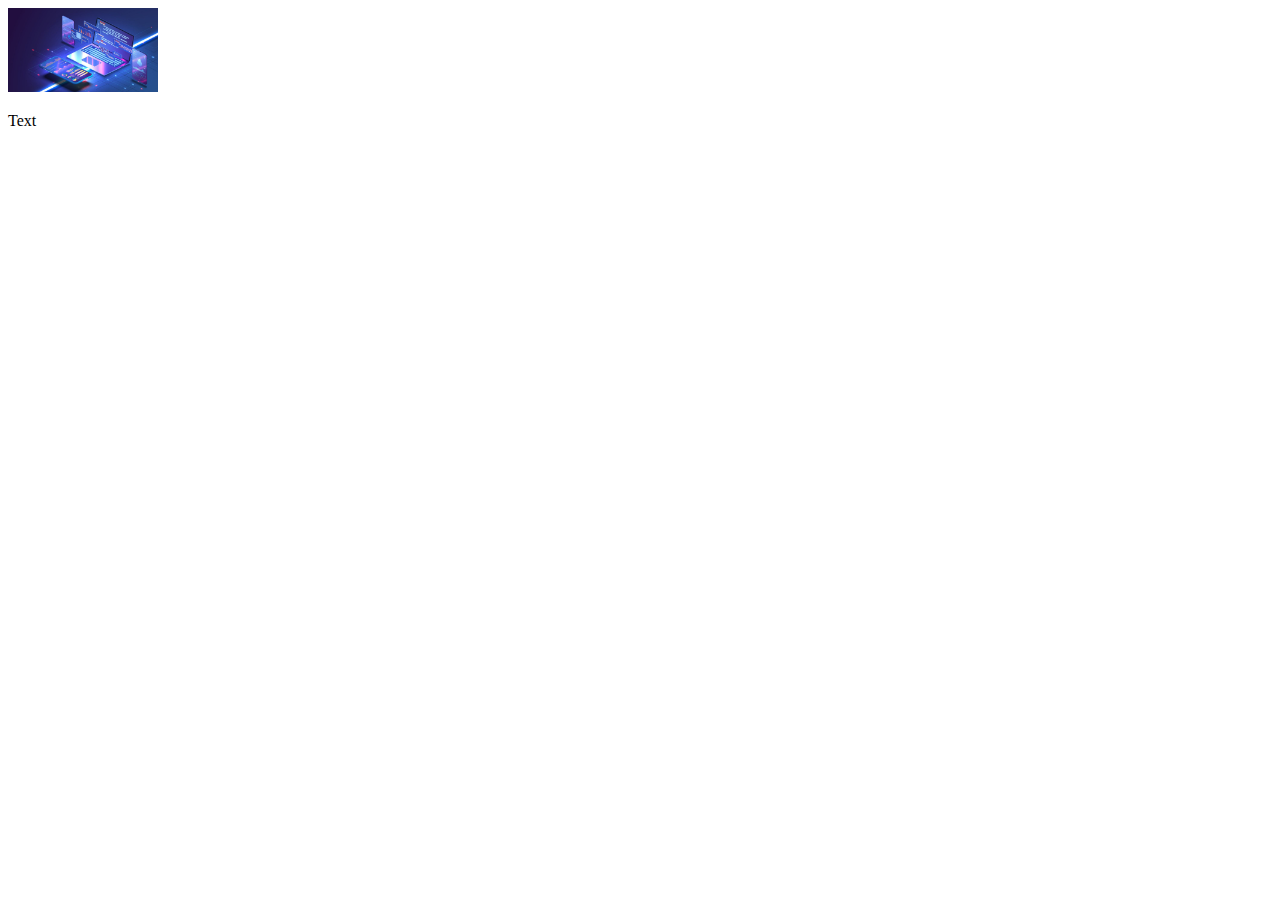
==== test.html @ 3f7b19ea "first commit" ====
<!DOCTYPE html>
<html lang="en">
  <head>
    <meta charset="UTF-8" />
    <meta http-equiv="X-UA-Compatible" content="IE=edge" />
    <meta name="viewport" content="width=device-width, initial-scale=1.0" />
    <title>Erste Website</title>
    <link rel="stylesheet" href="test.css">
  </head>
  <body>
    <img src="webdev_image.png" alt="" class="image">
    <img src="webdev_image2.png" alt="" class="image">
    <p>Text</p>
  </body>
</html>
---- test.css ----
*{
 /* margin: 0; */
 /* padding: 0; */
}
body *{
}
h1{
    padding : 100px;
    background: rgb(21, 12, 35);
    color: white;
}
.image{
    width: 150px;
}
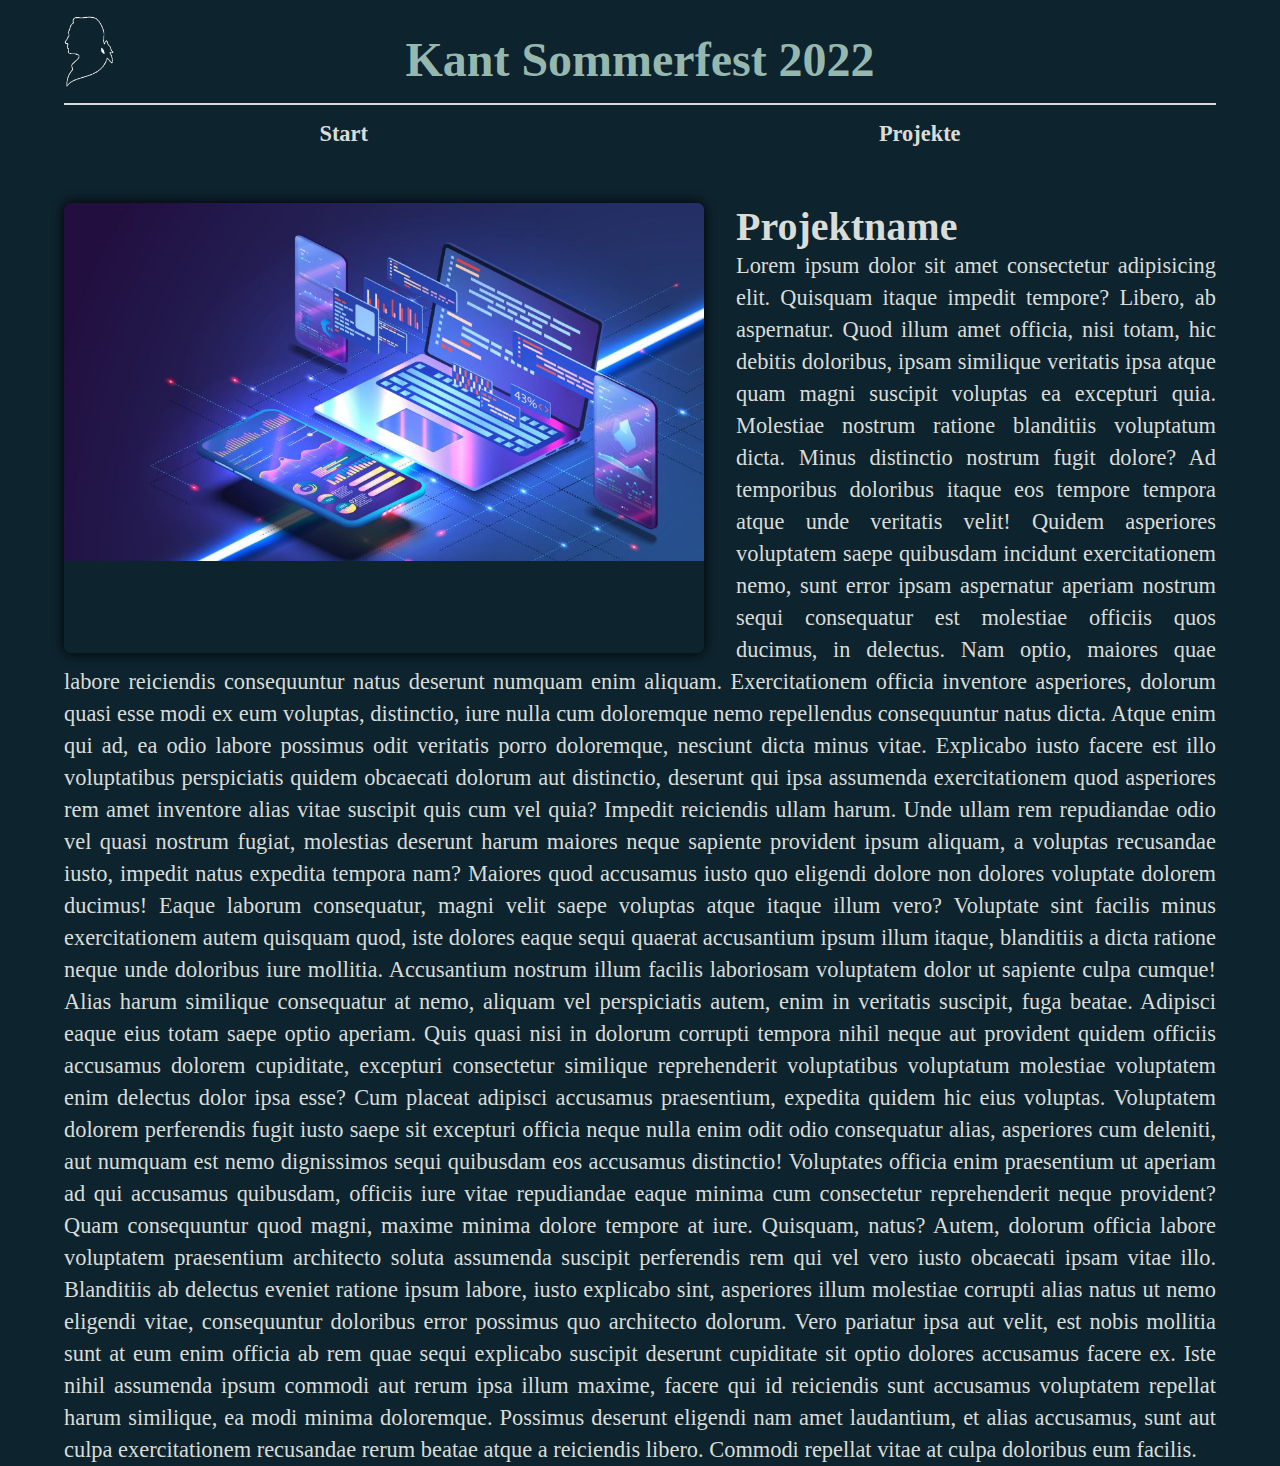
==== commit 270d9f3e: "first project page draft" ====
--- a/test.html
+++ b/test.html
@@ -5,11 +5,41 @@
     <meta http-equiv="X-UA-Compatible" content="IE=edge" />
     <meta name="viewport" content="width=device-width, initial-scale=1.0" />
     <title>Erste Website</title>
-    <link rel="stylesheet" href="test.css">
+    <link rel="stylesheet" href="test.css" />
+    <link rel="stylesheet" href="style.css">
   </head>
   <body>
-    <img src="webdev_image.png" alt="" class="image">
-    <img src="webdev_image2.png" alt="" class="image">
-    <p>Text</p>
+    <img id="head_logo" src="LogoKlein.png" alt="">
+    <h1 id="main_headline">Kant Sommerfest 2022</h1>
+
+    <nav class="nav">
+      <a href="/" class="page_link">Start</a>
+
+      <div class="dropdown">
+        <p id="dropdown_header">Projekte</p>
+        <div class="content">
+          <ul id="content_list">
+            <li>
+              <a href="learning.html">Webdesign</a>
+            </li>
+            <li>
+              <a href="test.html">Buchbinden</a>
+            </li>
+          </ul>
+        </div>
+      </div>
+    </nav>
+    <div class="project_content">
+      <div class="image_container">
+        <img class="info_image" src="webdev_image.png" alt="" />
+        <img class="info_image" src="webdev_image2.png" alt="" />
+        <img class="info_image" src="webdev_image.png" alt="" />
+        <img class="info_image" src="webdev_image2.png" alt="" />
+      </div>
+      <div class="info_text">
+        <h2 class="project_name_headline">Projektname</h2>
+        <p>Lorem ipsum dolor sit amet consectetur adipisicing elit. Quisquam itaque impedit tempore? Libero, ab aspernatur. Quod illum amet officia, nisi totam, hic debitis doloribus, ipsam similique veritatis ipsa atque quam magni suscipit voluptas ea excepturi quia. Molestiae nostrum ratione blanditiis voluptatum dicta. Minus distinctio nostrum fugit dolore? Ad temporibus doloribus itaque eos tempore tempora atque unde veritatis velit! Quidem asperiores voluptatem saepe quibusdam incidunt exercitationem nemo, sunt error ipsam aspernatur aperiam nostrum sequi consequatur est molestiae officiis quos ducimus, in delectus. Nam optio, maiores quae labore reiciendis consequuntur natus deserunt numquam enim aliquam. Exercitationem officia inventore asperiores, dolorum quasi esse modi ex eum voluptas, distinctio, iure nulla cum doloremque nemo repellendus consequuntur natus dicta. Atque enim qui ad, ea odio labore possimus odit veritatis porro doloremque, nesciunt dicta minus vitae. Explicabo iusto facere est illo voluptatibus perspiciatis quidem obcaecati dolorum aut distinctio, deserunt qui ipsa assumenda exercitationem quod asperiores rem amet inventore alias vitae suscipit quis cum vel quia? Impedit reiciendis ullam harum. Unde ullam rem repudiandae odio vel quasi nostrum fugiat, molestias deserunt harum maiores neque sapiente provident ipsum aliquam, a voluptas recusandae iusto, impedit natus expedita tempora nam? Maiores quod accusamus iusto quo eligendi dolore non dolores voluptate dolorem ducimus! Eaque laborum consequatur, magni velit saepe voluptas atque itaque illum vero? Voluptate sint facilis minus exercitationem autem quisquam quod, iste dolores eaque sequi quaerat accusantium ipsum illum itaque, blanditiis a dicta ratione neque unde doloribus iure mollitia. Accusantium nostrum illum facilis laboriosam voluptatem dolor ut sapiente culpa cumque! Alias harum similique consequatur at nemo, aliquam vel perspiciatis autem, enim in veritatis suscipit, fuga beatae. Adipisci eaque eius totam saepe optio aperiam. Quis quasi nisi in dolorum corrupti tempora nihil neque aut provident quidem officiis accusamus dolorem cupiditate, excepturi consectetur similique reprehenderit voluptatibus voluptatum molestiae voluptatem enim delectus dolor ipsa esse? Cum placeat adipisci accusamus praesentium, expedita quidem hic eius voluptas. Voluptatem dolorem perferendis fugit iusto saepe sit excepturi officia neque nulla enim odit odio consequatur alias, asperiores cum deleniti, aut numquam est nemo dignissimos sequi quibusdam eos accusamus distinctio! Voluptates officia enim praesentium ut aperiam ad qui accusamus quibusdam, officiis iure vitae repudiandae eaque minima cum consectetur reprehenderit neque provident? Quam consequuntur quod magni, maxime minima dolore tempore at iure. Quisquam, natus? Autem, dolorum officia labore voluptatem praesentium architecto soluta assumenda suscipit perferendis rem qui vel vero iusto obcaecati ipsam vitae illo. Blanditiis ab delectus eveniet ratione ipsum labore, iusto explicabo sint, asperiores illum molestiae corrupti alias natus ut nemo eligendi vitae, consequuntur doloribus error possimus quo architecto dolorum. Vero pariatur ipsa aut velit, est nobis mollitia sunt at eum enim officia ab rem quae sequi explicabo suscipit deserunt cupiditate sit optio dolores accusamus facere ex. Iste nihil assumenda ipsum commodi aut rerum ipsa illum maxime, facere qui id reiciendis sunt accusamus voluptatem repellat harum similique, ea modi minima doloremque. Possimus deserunt eligendi nam amet laudantium, et alias accusamus, sunt aut culpa exercitationem recusandae rerum beatae atque a reiciendis libero. Commodi repellat vitae at culpa doloribus eum facilis.</p>
+      </div>
+    </div>
   </body>
 </html>
--- a/test.css
+++ b/test.css
@@ -1,14 +1,48 @@
 *{
- /* margin: 0; */
- /* padding: 0; */
+ margin: 0;
+ padding: 0;
 }
+
+:root {
+    --background: rgb(13, 35, 46);
+    --med_dark_blue: rgb(1, 67, 93);
+    --med_light_blue: rgb(33, 111, 141);
+    --light_blue: rgb(168, 187, 194);
+    --font_color: rgb(218, 220, 215);
+    --weird_green: rgb(150, 183, 174);
+}
+
 body *{
 }
-h1{
-    padding : 100px;
-    background: rgb(21, 12, 35);
-    color: white;
+.project_content{
+    margin-top: 2.5rem;
 }
-.image{
-    width: 150px;
+.image_container{
+    width: 50vw;
+    height: 50vh;
+    margin-left: 5vw;
+    border-radius: 7px;
+    box-shadow: 0 0 12px #000;
+    overflow: hidden;
+    position: relative;
+    float: left;
+    margin-right: 2rem;
+    
+}
+
+.info_image{
+    position: absolute;
+    width: 100%;
+}
+
+.info_text{
+    padding: 0 5%;
+}
+.info_text h2{
+    font-size: 2.5rem;
+}
+.info_text p{
+    font-size: 1.4rem;
+    line-height: 2rem;
+    text-align: justify;
 }--- a/style.css
+++ b/style.css
@@ -0,0 +1,205 @@
+* {
+    margin: 0;
+    padding: 0;
+}
+
+:root {
+    --background: rgb(13, 35, 46);
+    --med_dark_blue: rgb(1, 67, 93);
+    --med_light_blue: rgb(33, 111, 141);
+    --light_blue: rgb(168, 187, 194);
+    --font_color: rgb(218, 220, 215);
+    --weird_green: rgb(150, 183, 174);
+}
+
+@font-face {
+    font-family: Comic;
+    src: url("Ldfcomicsans-jj7l.ttf");
+}
+ 
+body {
+    width: 100vw;
+    height: 100vh;
+    font-family: Calibri;
+    background-color: var(--background);
+    overflow-x: hidden;
+}
+
+body * {
+    color: var(--font_color);
+}
+
+#head_logo{
+    filter: invert(1);
+    width: 50px;
+    position: absolute;
+    top: 1rem;
+    left: 5%;
+}
+
+#main_headline {
+    color: var(--weird_green);
+    /* filter: contrast(2); */
+    width: 90%;
+    margin-inline: auto;
+    text-align: center;
+    margin-top: 2rem;
+    font-size: 3rem;
+}
+
+.nav {
+    margin: 1rem 0 0 0;
+    width: 90%;
+    margin-inline: auto;
+    border-top: 2px solid var(--font_color);
+    display: grid;
+    grid-template-columns: auto auto;
+    justify-content: space-around;
+    padding-top: 1rem;
+    font-size: 1.4rem;
+    font-weight: bold;
+}
+
+.nav * {
+    text-decoration: none;
+    z-index: 1000;
+}
+
+#dropdown_header {
+    padding-bottom: 1rem;
+}
+
+.dropdown>.content {
+    border: 2px solid var(--med_dark_blue);
+    position: absolute;
+    padding: 1.5rem;
+    border-radius: 7px;
+    background: var(--med_dark_blue);
+    opacity: 0;
+    transform: scale(0) translateX(-25%);
+    /* transform: translateX(-25%); */
+    transform-origin: center;
+    transition: opacity .5s;
+}
+
+.dropdown:hover>.content {
+    opacity: 1;
+    transform: scale(1) translateX(-25%);
+}
+
+#content_list {
+    list-style-type: none;
+}
+
+#content_list>li+li {
+    margin-top: 1rem;
+}
+
+.dropdown>.content::before {
+    content: "";
+    border: 1rem solid transparent;
+    border-bottom-color: var(--med_dark_blue);
+    display: inline-block;
+    height: 0;
+    width: 0;
+    position: absolute;
+    top: -2rem;
+    left: calc(50% - 1rem);
+}
+
+.section {
+    margin-top: 2rem;
+    width: 85%;
+    margin-inline: auto;
+    box-shadow: 0 0 7px #000;
+    padding: 1.5rem 2rem;
+    font-size: 1.3rem;
+    font-weight: bold;
+    border-radius: 5px;
+}
+
+.section.image {
+    display: grid;
+    gap: 5%;
+}
+
+.section.image.right {
+    grid-template-columns: 60% 35%;
+}
+
+.section.image.left {
+    grid-template-columns: 35% 60%;
+}
+
+.image img {
+    width: 100%;
+    border-radius: 10px;
+    box-shadow: 0 0 15px #000;
+}
+
+.image>.content {
+    height: 100%;
+    display: flex;
+    justify-content: center;
+    align-items: center;
+}
+
+.section>.content {
+    /* padding-left: .5rem; */
+    padding: .5rem 0 .75rem .5rem;
+}
+
+.section.first>.content {
+    border-left: 1.5rem solid var(--med_light_blue);
+
+}
+
+.section.second>.content {
+    border-left: 1.5rem solid var(--weird_green);
+}
+
+.diashow {
+    position: relative;
+    margin-top: 3rem ;
+    box-shadow: inset 0 0 15px black;
+    height: 300px;
+    width: 100vw;
+    /* overflow: auto; */
+    display: flex;
+    flex-direction: row;
+    animation: diashow_animation infinite ease-in-out alternate;
+    animation-duration: 12s;
+}
+
+.diashow:hover{
+    animation-play-state: paused;
+}
+
+
+.diashow::-webkit-scrollbar {
+    display: none;
+}
+
+.diashow {
+    -ms-overflow-style: none;
+    scrollbar-width: none;
+}
+
+.diashow_image{
+    height: 100%;
+    transition: transform .3s, border-radius .3s;
+}
+
+.diashow_image:hover{
+    border-radius: 10px;
+    transform: scale(1.05);
+    z-index: 1000;
+}
+@keyframes diashow_animation{
+    0%{
+        transform: translateX(0%);
+    }
+    100%{
+        transform: translateX(-150%);
+    }
+}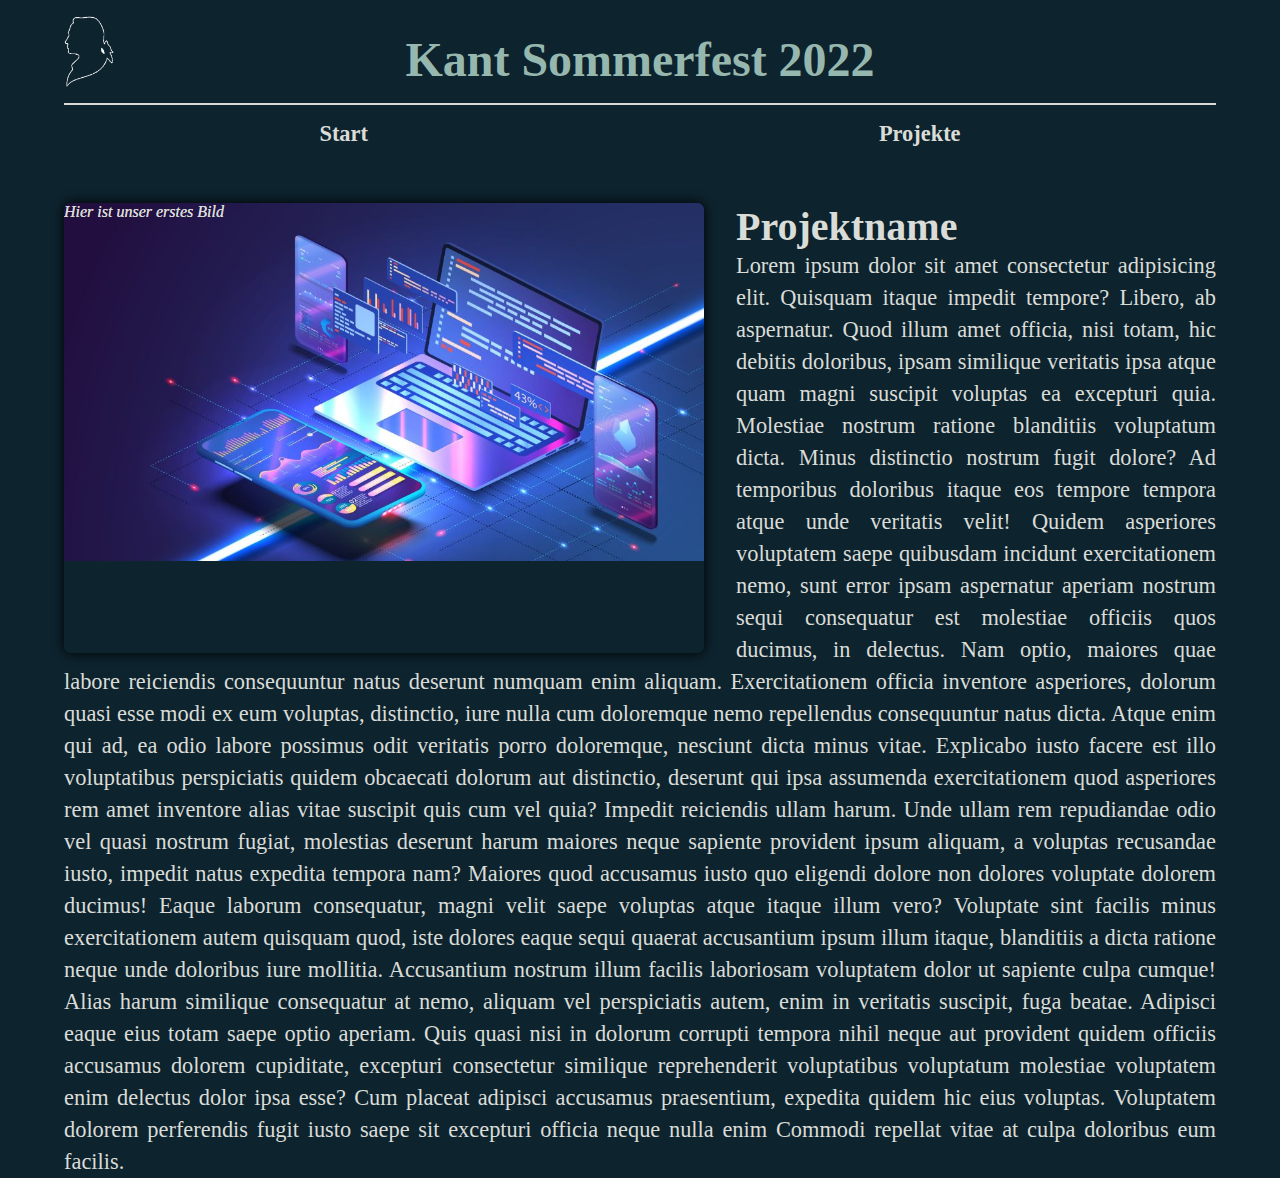
==== commit 79494077: "draft altered" ====
--- a/test.html
+++ b/test.html
@@ -6,10 +6,10 @@
     <meta name="viewport" content="width=device-width, initial-scale=1.0" />
     <title>Erste Website</title>
     <link rel="stylesheet" href="test.css" />
-    <link rel="stylesheet" href="style.css">
+    <link rel="stylesheet" href="style.css" />
   </head>
   <body>
-    <img id="head_logo" src="LogoKlein.png" alt="">
+    <img id="head_logo" src="LogoKlein.png" alt="" />
     <h1 id="main_headline">Kant Sommerfest 2022</h1>
 
     <nav class="nav">
@@ -30,15 +30,66 @@
       </div>
     </nav>
     <div class="project_content">
-      <div class="image_container">
-        <img class="info_image" src="webdev_image.png" alt="" />
-        <img class="info_image" src="webdev_image2.png" alt="" />
-        <img class="info_image" src="webdev_image.png" alt="" />
-        <img class="info_image" src="webdev_image2.png" alt="" />
+      <div class="images_container">
+        <div class="image_container">
+          <img class="info_image" src="webdev_image.png" alt="" />
+          <p class="info_image_description">Hier ist unser erstes Bild</p>
+        </div>
+
+        <div class="image_container">
+          <img class="info_image" src="webdev_image2.png" alt="" />
+          <p class="info_image_description">Hier ist unser erstes Bild</p>
+        </div>
+        <div class="image_container">
+          <img class="info_image" src="webdev_image.png" alt="" />
+          <p class="info_image_description">Hier ist unser erstes Bild</p>
+        </div>
+        <div class="image_container">
+          <img class="info_image" src="webdev_image2.png" alt="" />
+          <p class="info_image_description">Hier ist unser erstes Bild</p>
+        </div>
       </div>
       <div class="info_text">
         <h2 class="project_name_headline">Projektname</h2>
-        <p>Lorem ipsum dolor sit amet consectetur adipisicing elit. Quisquam itaque impedit tempore? Libero, ab aspernatur. Quod illum amet officia, nisi totam, hic debitis doloribus, ipsam similique veritatis ipsa atque quam magni suscipit voluptas ea excepturi quia. Molestiae nostrum ratione blanditiis voluptatum dicta. Minus distinctio nostrum fugit dolore? Ad temporibus doloribus itaque eos tempore tempora atque unde veritatis velit! Quidem asperiores voluptatem saepe quibusdam incidunt exercitationem nemo, sunt error ipsam aspernatur aperiam nostrum sequi consequatur est molestiae officiis quos ducimus, in delectus. Nam optio, maiores quae labore reiciendis consequuntur natus deserunt numquam enim aliquam. Exercitationem officia inventore asperiores, dolorum quasi esse modi ex eum voluptas, distinctio, iure nulla cum doloremque nemo repellendus consequuntur natus dicta. Atque enim qui ad, ea odio labore possimus odit veritatis porro doloremque, nesciunt dicta minus vitae. Explicabo iusto facere est illo voluptatibus perspiciatis quidem obcaecati dolorum aut distinctio, deserunt qui ipsa assumenda exercitationem quod asperiores rem amet inventore alias vitae suscipit quis cum vel quia? Impedit reiciendis ullam harum. Unde ullam rem repudiandae odio vel quasi nostrum fugiat, molestias deserunt harum maiores neque sapiente provident ipsum aliquam, a voluptas recusandae iusto, impedit natus expedita tempora nam? Maiores quod accusamus iusto quo eligendi dolore non dolores voluptate dolorem ducimus! Eaque laborum consequatur, magni velit saepe voluptas atque itaque illum vero? Voluptate sint facilis minus exercitationem autem quisquam quod, iste dolores eaque sequi quaerat accusantium ipsum illum itaque, blanditiis a dicta ratione neque unde doloribus iure mollitia. Accusantium nostrum illum facilis laboriosam voluptatem dolor ut sapiente culpa cumque! Alias harum similique consequatur at nemo, aliquam vel perspiciatis autem, enim in veritatis suscipit, fuga beatae. Adipisci eaque eius totam saepe optio aperiam. Quis quasi nisi in dolorum corrupti tempora nihil neque aut provident quidem officiis accusamus dolorem cupiditate, excepturi consectetur similique reprehenderit voluptatibus voluptatum molestiae voluptatem enim delectus dolor ipsa esse? Cum placeat adipisci accusamus praesentium, expedita quidem hic eius voluptas. Voluptatem dolorem perferendis fugit iusto saepe sit excepturi officia neque nulla enim odit odio consequatur alias, asperiores cum deleniti, aut numquam est nemo dignissimos sequi quibusdam eos accusamus distinctio! Voluptates officia enim praesentium ut aperiam ad qui accusamus quibusdam, officiis iure vitae repudiandae eaque minima cum consectetur reprehenderit neque provident? Quam consequuntur quod magni, maxime minima dolore tempore at iure. Quisquam, natus? Autem, dolorum officia labore voluptatem praesentium architecto soluta assumenda suscipit perferendis rem qui vel vero iusto obcaecati ipsam vitae illo. Blanditiis ab delectus eveniet ratione ipsum labore, iusto explicabo sint, asperiores illum molestiae corrupti alias natus ut nemo eligendi vitae, consequuntur doloribus error possimus quo architecto dolorum. Vero pariatur ipsa aut velit, est nobis mollitia sunt at eum enim officia ab rem quae sequi explicabo suscipit deserunt cupiditate sit optio dolores accusamus facere ex. Iste nihil assumenda ipsum commodi aut rerum ipsa illum maxime, facere qui id reiciendis sunt accusamus voluptatem repellat harum similique, ea modi minima doloremque. Possimus deserunt eligendi nam amet laudantium, et alias accusamus, sunt aut culpa exercitationem recusandae rerum beatae atque a reiciendis libero. Commodi repellat vitae at culpa doloribus eum facilis.</p>
+        <p>
+          Lorem ipsum dolor sit amet consectetur adipisicing elit. Quisquam
+          itaque impedit tempore? Libero, ab aspernatur. Quod illum amet
+          officia, nisi totam, hic debitis doloribus, ipsam similique veritatis
+          ipsa atque quam magni suscipit voluptas ea excepturi quia. Molestiae
+          nostrum ratione blanditiis voluptatum dicta. Minus distinctio nostrum
+          fugit dolore? Ad temporibus doloribus itaque eos tempore tempora atque
+          unde veritatis velit! Quidem asperiores voluptatem saepe quibusdam
+          incidunt exercitationem nemo, sunt error ipsam aspernatur aperiam
+          nostrum sequi consequatur est molestiae officiis quos ducimus, in
+          delectus. Nam optio, maiores quae labore reiciendis consequuntur natus
+          deserunt numquam enim aliquam. Exercitationem officia inventore
+          asperiores, dolorum quasi esse modi ex eum voluptas, distinctio, iure
+          nulla cum doloremque nemo repellendus consequuntur natus dicta. Atque
+          enim qui ad, ea odio labore possimus odit veritatis porro doloremque,
+          nesciunt dicta minus vitae. Explicabo iusto facere est illo
+          voluptatibus perspiciatis quidem obcaecati dolorum aut distinctio,
+          deserunt qui ipsa assumenda exercitationem quod asperiores rem amet
+          inventore alias vitae suscipit quis cum vel quia? Impedit reiciendis
+          ullam harum. Unde ullam rem repudiandae odio vel quasi nostrum fugiat,
+          molestias deserunt harum maiores neque sapiente provident ipsum
+          aliquam, a voluptas recusandae iusto, impedit natus expedita tempora
+          nam? Maiores quod accusamus iusto quo eligendi dolore non dolores
+          voluptate dolorem ducimus! Eaque laborum consequatur, magni velit
+          saepe voluptas atque itaque illum vero? Voluptate sint facilis minus
+          exercitationem autem quisquam quod, iste dolores eaque sequi quaerat
+          accusantium ipsum illum itaque, blanditiis a dicta ratione neque unde
+          doloribus iure mollitia. Accusantium nostrum illum facilis laboriosam
+          voluptatem dolor ut sapiente culpa cumque! Alias harum similique
+          consequatur at nemo, aliquam vel perspiciatis autem, enim in veritatis
+          suscipit, fuga beatae. Adipisci eaque eius totam saepe optio aperiam.
+          Quis quasi nisi in dolorum corrupti tempora nihil neque aut provident
+          quidem officiis accusamus dolorem cupiditate, excepturi consectetur
+          similique reprehenderit voluptatibus voluptatum molestiae voluptatem
+          enim delectus dolor ipsa esse? Cum placeat adipisci accusamus
+          praesentium, expedita quidem hic eius voluptas. Voluptatem dolorem
+          perferendis fugit iusto saepe sit excepturi officia neque nulla enim
+          Commodi repellat vitae at culpa doloribus eum facilis.
+        </p>
       </div>
     </div>
   </body>
--- a/test.css
+++ b/test.css
@@ -17,7 +17,7 @@
 .project_content{
     margin-top: 2.5rem;
 }
-.image_container{
+.images_container{
     width: 50vw;
     height: 50vh;
     margin-left: 5vw;
@@ -45,4 +45,8 @@
     font-size: 1.4rem;
     line-height: 2rem;
     text-align: justify;
+}
+.info_image_description{
+    font-style: italic;
+    position: absolute;
 }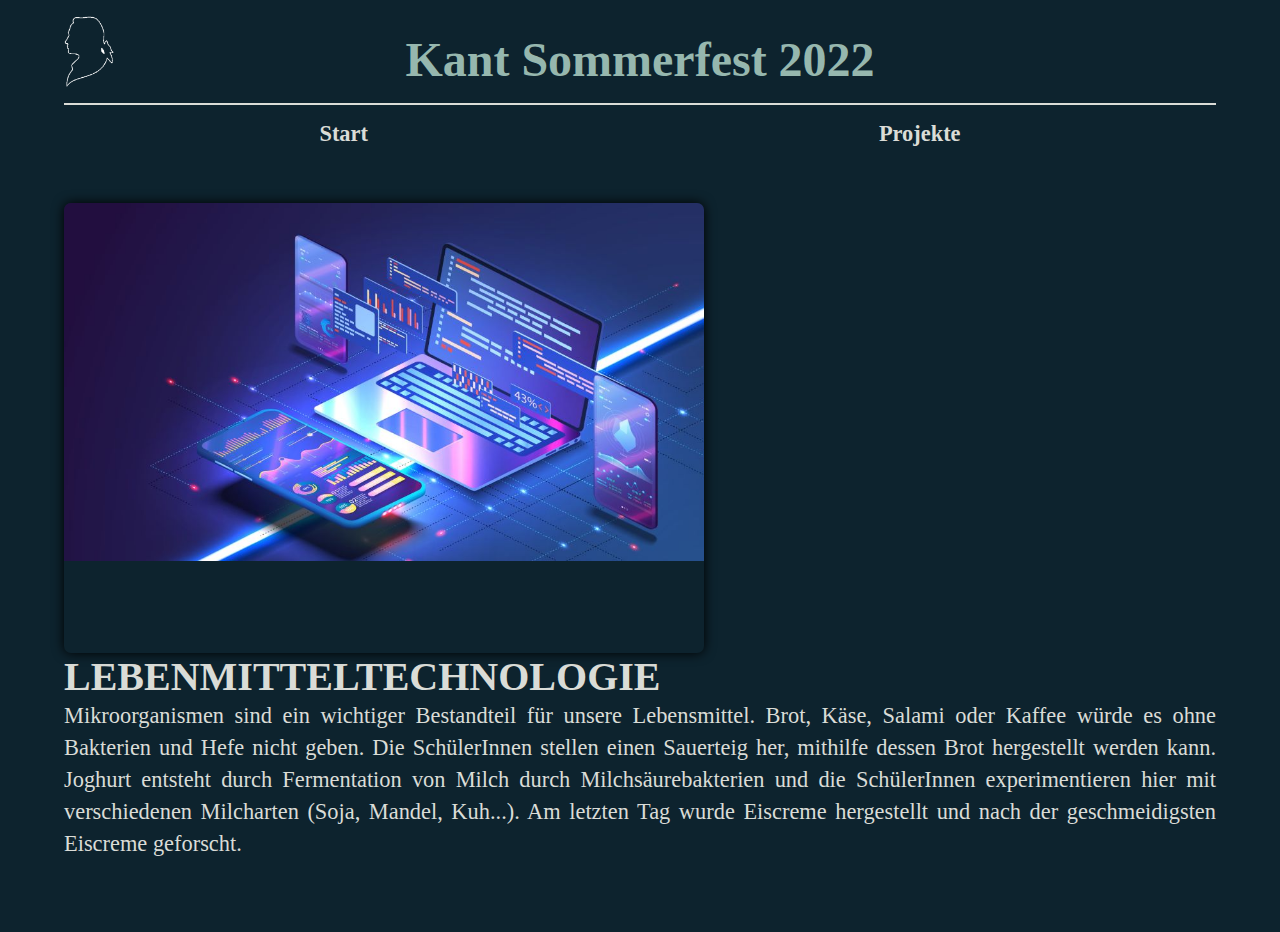
==== commit 95e55b84: "version day 2" ====
--- a/test.html
+++ b/test.html
@@ -38,59 +38,47 @@
 
         <div class="image_container">
           <img class="info_image" src="webdev_image2.png" alt="" />
-          <p class="info_image_description">Hier ist unser erstes Bild</p>
+          <p class="info_image_description">Hier ist unser zweites Bild</p>
         </div>
         <div class="image_container">
           <img class="info_image" src="webdev_image.png" alt="" />
-          <p class="info_image_description">Hier ist unser erstes Bild</p>
+          <p class="info_image_description">Hier ist unser drittes Bild</p>
         </div>
         <div class="image_container">
           <img class="info_image" src="webdev_image2.png" alt="" />
-          <p class="info_image_description">Hier ist unser erstes Bild</p>
+          <p class="info_image_description">Hier ist unser viertes Bild</p>
         </div>
       </div>
       <div class="info_text">
-        <h2 class="project_name_headline">Projektname</h2>
+        <h2 class="project_name_headline">LEBENMITTELTECHNOLOGIE</h2>
         <p>
-          Lorem ipsum dolor sit amet consectetur adipisicing elit. Quisquam
-          itaque impedit tempore? Libero, ab aspernatur. Quod illum amet
-          officia, nisi totam, hic debitis doloribus, ipsam similique veritatis
-          ipsa atque quam magni suscipit voluptas ea excepturi quia. Molestiae
-          nostrum ratione blanditiis voluptatum dicta. Minus distinctio nostrum
-          fugit dolore? Ad temporibus doloribus itaque eos tempore tempora atque
-          unde veritatis velit! Quidem asperiores voluptatem saepe quibusdam
-          incidunt exercitationem nemo, sunt error ipsam aspernatur aperiam
-          nostrum sequi consequatur est molestiae officiis quos ducimus, in
-          delectus. Nam optio, maiores quae labore reiciendis consequuntur natus
-          deserunt numquam enim aliquam. Exercitationem officia inventore
-          asperiores, dolorum quasi esse modi ex eum voluptas, distinctio, iure
-          nulla cum doloremque nemo repellendus consequuntur natus dicta. Atque
-          enim qui ad, ea odio labore possimus odit veritatis porro doloremque,
-          nesciunt dicta minus vitae. Explicabo iusto facere est illo
-          voluptatibus perspiciatis quidem obcaecati dolorum aut distinctio,
-          deserunt qui ipsa assumenda exercitationem quod asperiores rem amet
-          inventore alias vitae suscipit quis cum vel quia? Impedit reiciendis
-          ullam harum. Unde ullam rem repudiandae odio vel quasi nostrum fugiat,
-          molestias deserunt harum maiores neque sapiente provident ipsum
-          aliquam, a voluptas recusandae iusto, impedit natus expedita tempora
-          nam? Maiores quod accusamus iusto quo eligendi dolore non dolores
-          voluptate dolorem ducimus! Eaque laborum consequatur, magni velit
-          saepe voluptas atque itaque illum vero? Voluptate sint facilis minus
-          exercitationem autem quisquam quod, iste dolores eaque sequi quaerat
-          accusantium ipsum illum itaque, blanditiis a dicta ratione neque unde
-          doloribus iure mollitia. Accusantium nostrum illum facilis laboriosam
-          voluptatem dolor ut sapiente culpa cumque! Alias harum similique
-          consequatur at nemo, aliquam vel perspiciatis autem, enim in veritatis
-          suscipit, fuga beatae. Adipisci eaque eius totam saepe optio aperiam.
-          Quis quasi nisi in dolorum corrupti tempora nihil neque aut provident
-          quidem officiis accusamus dolorem cupiditate, excepturi consectetur
-          similique reprehenderit voluptatibus voluptatum molestiae voluptatem
-          enim delectus dolor ipsa esse? Cum placeat adipisci accusamus
-          praesentium, expedita quidem hic eius voluptas. Voluptatem dolorem
-          perferendis fugit iusto saepe sit excepturi officia neque nulla enim
-          Commodi repellat vitae at culpa doloribus eum facilis.
+          Mikroorganismen sind ein wichtiger Bestandteil für unsere
+          Lebensmittel. Brot, Käse, Salami oder Kaffee würde es ohne Bakterien
+          und Hefe nicht geben. Die SchülerInnen stellen einen Sauerteig her,
+          mithilfe dessen Brot hergestellt werden kann. Joghurt entsteht durch
+          Fermentation von Milch durch Milchsäurebakterien und die SchülerInnen
+          experimentieren hier mit verschiedenen Milcharten (Soja, Mandel,
+          Kuh...). Am letzten Tag wurde Eiscreme hergestellt und nach der
+          geschmeidigsten Eiscreme geforscht.
         </p>
       </div>
     </div>
+    <script>
+      var imgs = document.querySelectorAll(".image_container");
+
+      function tick(e) {
+        console.log(e % imgs.length);
+        imgs.forEach((img) => {
+          img.style.opacity = 0;
+          img.style.transform = "scale(0)";
+        });
+        imgs[e % imgs.length].style.opacity = 1;
+        imgs[e % imgs.length].style.transform = "scale(1)";
+        setTimeout(() => {
+          tick(e + 1);
+        }, 5000);
+      }
+      tick(0);
+    </script>
   </body>
 </html>
--- a/test.css
+++ b/test.css
@@ -30,6 +30,11 @@
     
 }
 
+.image_container{
+    opacity: 0;
+    transition: opacity .75s;
+}
+
 .info_image{
     position: absolute;
     width: 100%;
@@ -47,6 +52,15 @@
     text-align: justify;
 }
 .info_image_description{
+    opacity: 0;
     font-style: italic;
     position: absolute;
+    transition: opacity .5s;
+}
+
+.image_container:hover>.info_image_description{
+    opacity: 1;
+}
+.image_container:hover>.info_image{
+    filter: blur(3px);
 }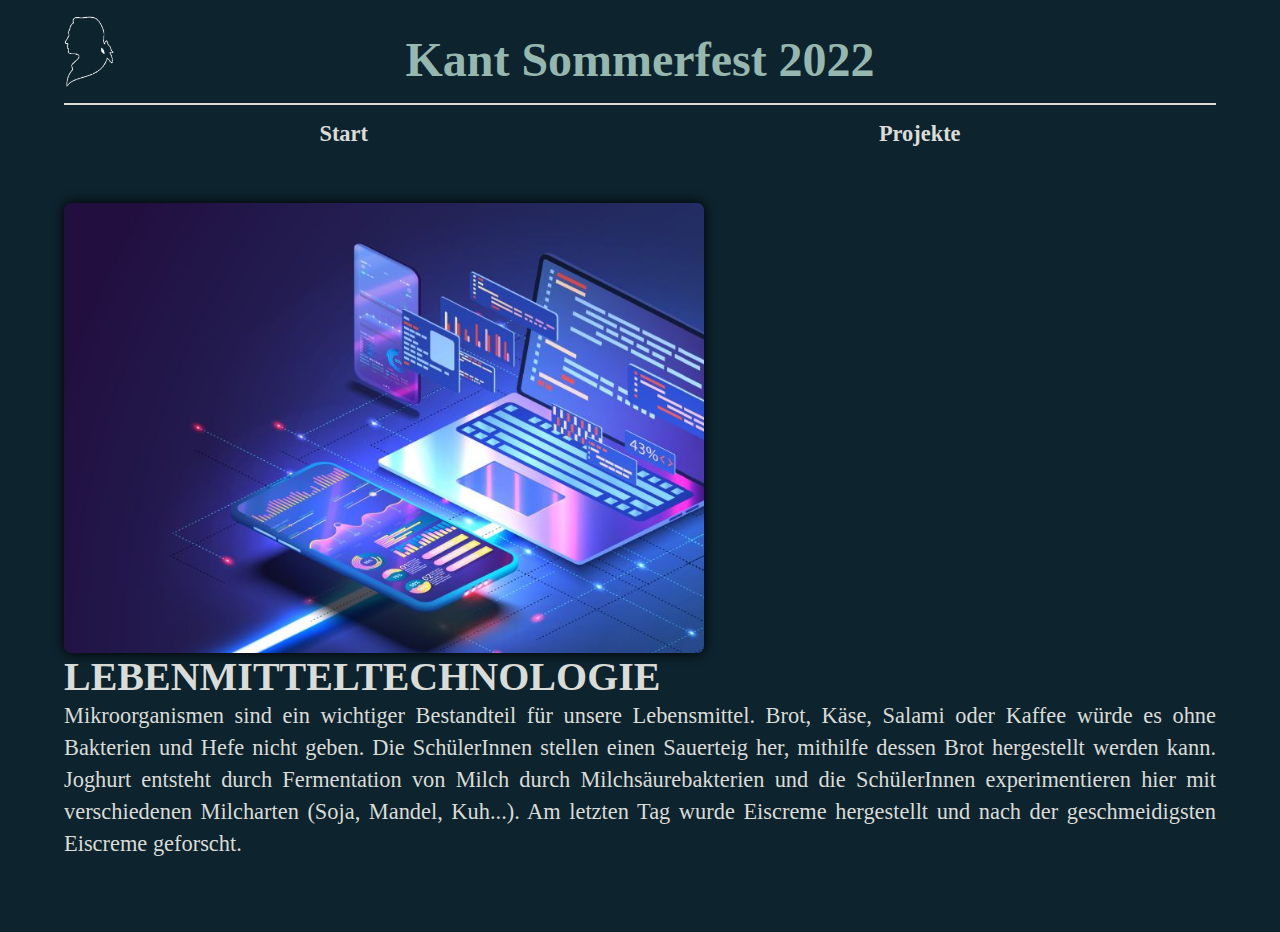
==== commit bb0d7848: "curren changes" ====
--- a/test.html
+++ b/test.html
@@ -20,7 +20,7 @@
         <div class="content">
           <ul id="content_list">
             <li>
-              <a href="learning.html">Webdesign</a>
+              <a href="test.html">Lebensmitteltechnologien</a>
             </li>
             <li>
               <a href="test.html">Buchbinden</a>
@@ -33,20 +33,28 @@
       <div class="images_container">
         <div class="image_container">
           <img class="info_image" src="webdev_image.png" alt="" />
-          <p class="info_image_description">Hier ist unser erstes Bild</p>
+          <div class="info_image_description">
+            <p>Hier ist unser erstes Bild</p>
+          </div>
         </div>
 
         <div class="image_container">
           <img class="info_image" src="webdev_image2.png" alt="" />
-          <p class="info_image_description">Hier ist unser zweites Bild</p>
+          <div class="info_image_description">
+            <p>Hier ist unser zweites Bild</p>
+          </div>
         </div>
         <div class="image_container">
           <img class="info_image" src="webdev_image.png" alt="" />
-          <p class="info_image_description">Hier ist unser drittes Bild</p>
+          <div class="info_image_description">
+            <p>Hier ist unser drittes Bild</p>
+          </div>
         </div>
         <div class="image_container">
           <img class="info_image" src="webdev_image2.png" alt="" />
-          <p class="info_image_description">Hier ist unser viertes Bild</p>
+          <div class="info_image_description">
+            <p>Hier ist unser viertes Bild</p>
+          </div>
         </div>
       </div>
       <div class="info_text">
--- a/test.css
+++ b/test.css
@@ -1,6 +1,7 @@
 *{
  margin: 0;
  padding: 0;
+ box-sizing: border-box;
 }
 
 :root {
@@ -12,8 +13,6 @@
     --weird_green: rgb(150, 183, 174);
 }
 
-body *{
-}
 .project_content{
     margin-top: 2.5rem;
 }
@@ -31,13 +30,19 @@
 }
 
 .image_container{
+    height: 100%;
+    width: 100%;
     opacity: 0;
     transition: opacity .75s;
+    position: relative;
 }
 
 .info_image{
     position: absolute;
-    width: 100%;
+    width: auto;
+    max-height: 100%;
+    /* object-fit: cover; */
+    
 }
 
 .info_text{
@@ -55,12 +60,31 @@
     opacity: 0;
     font-style: italic;
     position: absolute;
-    transition: opacity .5s;
+    width: 100%;
+    padding: 3rem;
+    text-align: center;
+    transform: translateY(7.4rem);
+    transition: opacity .5s, transform .5s;
+    left: 0;
+    bottom: 0;
+}
+
+.info_image_description:before{
+    content: "";
+    height: 100%;
+    width: 100%;
+    position: absolute;
+    background: var(--med_light_blue);
+    opacity: .5;
+    left: 0;
+    top: 0;
+    transition: blur .2s;
 }
 
 .image_container:hover>.info_image_description{
     opacity: 1;
+    transform: translateY(0);
 }
-.image_container:hover>.info_image{
+.image_container:hover>.info_image_description:before{
     filter: blur(3px);
 }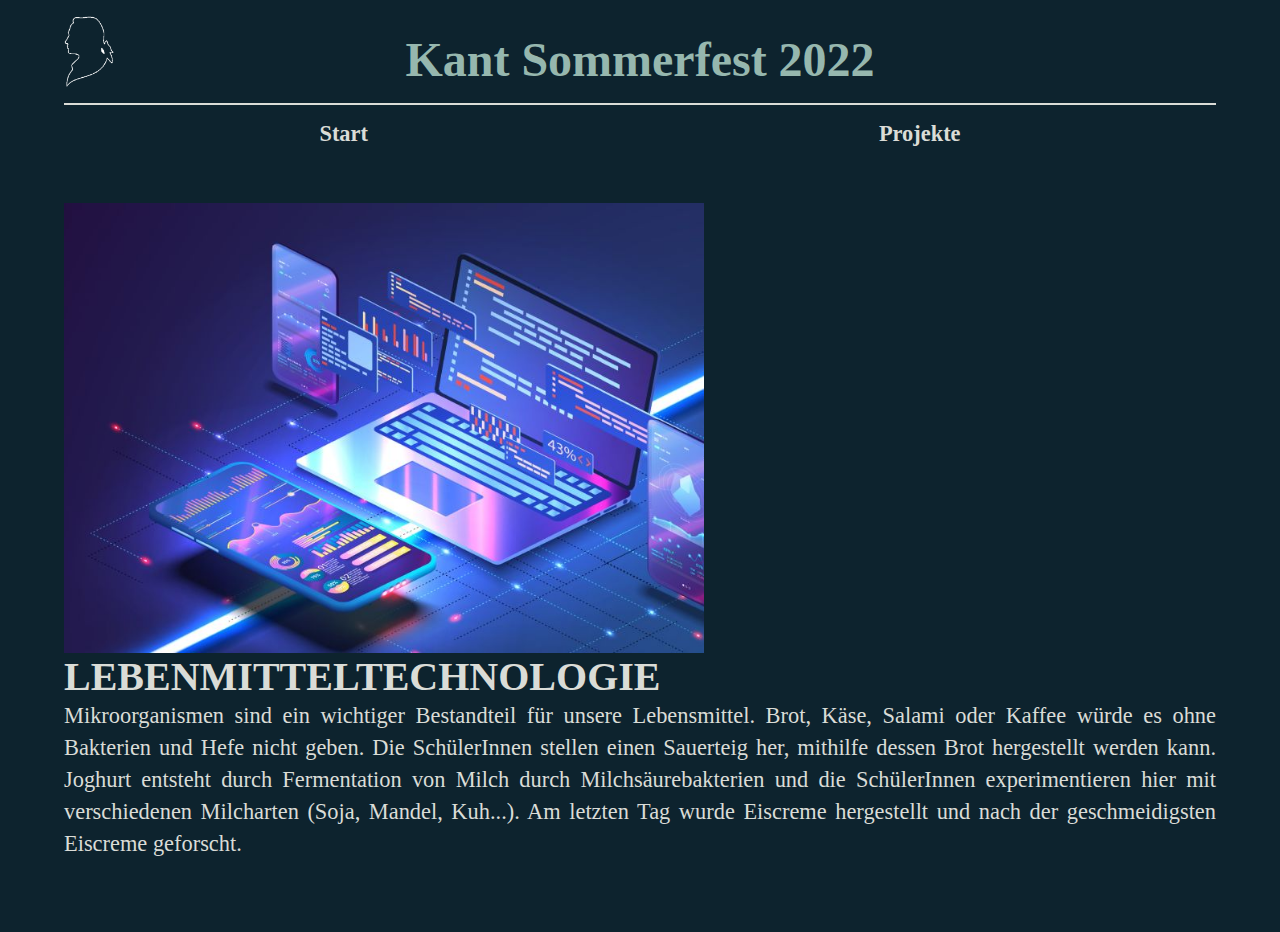
==== commit 97aad78c: "current state" ====
--- a/test.html
+++ b/test.html
@@ -45,15 +45,9 @@
           </div>
         </div>
         <div class="image_container">
-          <img class="info_image" src="webdev_image.png" alt="" />
+          <img class="info_image" src="IMG_20220725_112234.jpg" alt="" />
           <div class="info_image_description">
             <p>Hier ist unser drittes Bild</p>
-          </div>
-        </div>
-        <div class="image_container">
-          <img class="info_image" src="webdev_image2.png" alt="" />
-          <div class="info_image_description">
-            <p>Hier ist unser viertes Bild</p>
           </div>
         </div>
       </div>
--- a/test.css
+++ b/test.css
@@ -20,8 +20,7 @@
     width: 50vw;
     height: 50vh;
     margin-left: 5vw;
-    border-radius: 7px;
-    box-shadow: 0 0 12px #000;
+    /* box-shadow: 0 0 12px #000; */
     overflow: hidden;
     position: relative;
     float: left;
@@ -34,13 +33,17 @@
     width: 100%;
     opacity: 0;
     transition: opacity .75s;
-    position: relative;
+    position: absolute;
+    display: flex;
+    justify-content: center;
+    align-items: center;
 }
 
 .info_image{
     position: absolute;
     width: auto;
     max-height: 100%;
+    border-radius: 7px;
     /* object-fit: cover; */
     
 }
@@ -60,13 +63,14 @@
     opacity: 0;
     font-style: italic;
     position: absolute;
-    width: 100%;
+    width: 50%;
+    height: 100%;
     padding: 3rem;
     text-align: center;
-    transform: translateY(7.4rem);
+    transform: translateX(-7.4rem) ;
     transition: opacity .5s, transform .5s;
     left: 0;
-    bottom: 0;
+    top: 0;
 }
 
 .info_image_description:before{
@@ -83,7 +87,7 @@
 
 .image_container:hover>.info_image_description{
     opacity: 1;
-    transform: translateY(0);
+    transform: translateY(0)translateY(10%);
 }
 .image_container:hover>.info_image_description:before{
     filter: blur(3px);
--- a/style.css
+++ b/style.css
@@ -91,8 +91,25 @@
     list-style-type: none;
 }
 
+#content_list>li{
+    width: 100%;
+}
+#content_list a{
+    width: 100%;
+}
+
 #content_list>li+li {
     margin-top: 1rem;
+}
+
+#content_list *{
+    transition: transform .2s, color .2s;
+}
+#content_list>li>a:hover{
+    color: var(--weird_green);
+}
+#content_list>li:hover{
+    transform: scale(1.05);
 }
 
 .dropdown>.content::before {
